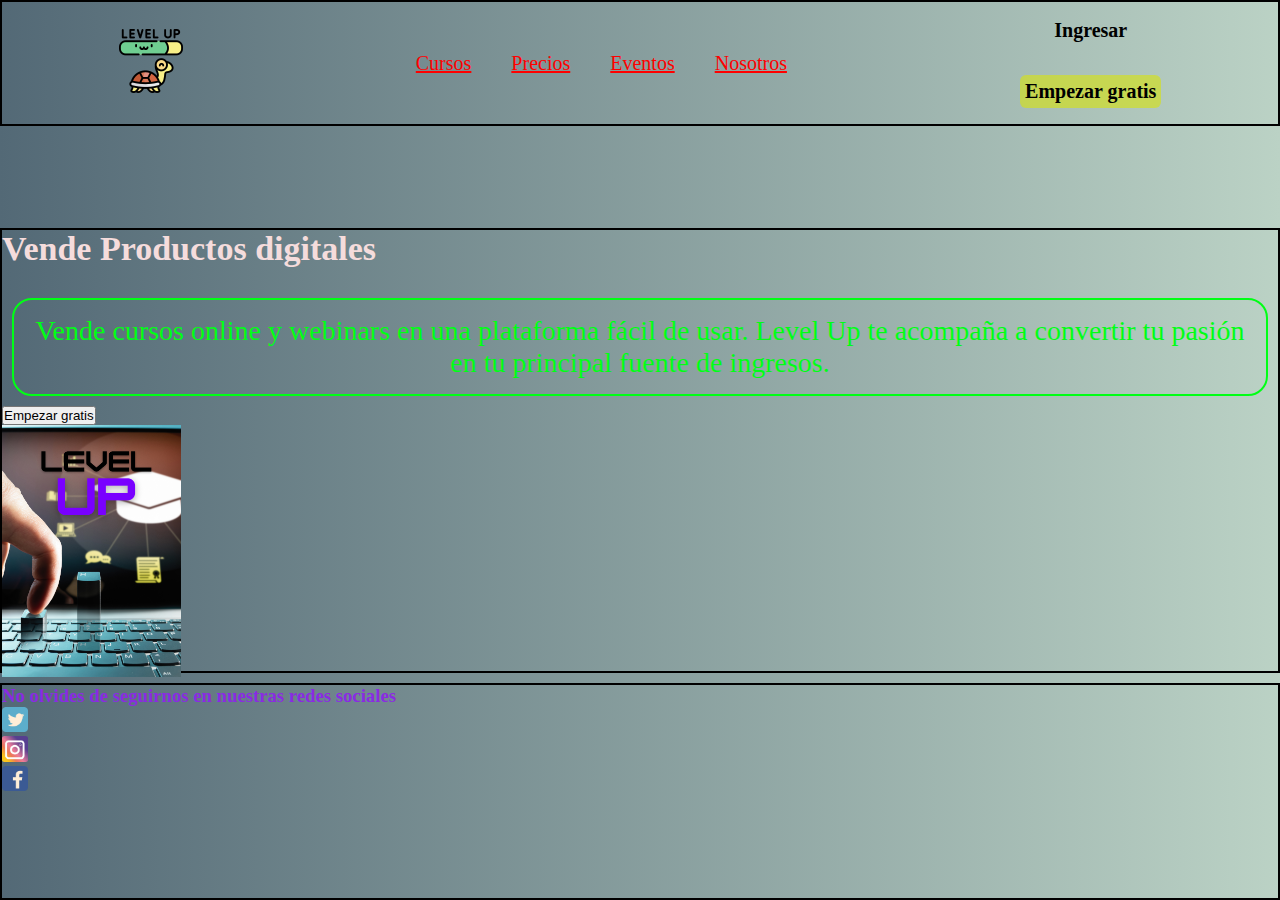
==== index.html @ d343af88 "subo html css readme" ====
<!DOCTYPE html>
<html lang="en">
    <head>
        <meta charset="UTF-8">
        <meta http-equiv="X-UA-Compatible" content="IE=edge">
        <meta name="viewport" content="width=device-width, initial-scale=1.0">
        <title>LEVEL UP</title>
        <link rel="stylesheet" href="./css/style.css">
        <link rel="shortcut icon" href="./assets/img/logo-final-16px.png" type="image/x-icon">
    </head>

<body>
    <div class="container-grid">
        <header>
            <div class="logo">
                <a href="./index.html"><img src="./assets/img/logo-final-64px.png" alt="Logo"></a>
            </div>
            <nav class="nav">
                <ul class="nav-bar">
                    <li><a href="./pages/cursos.html">Cursos</a></li>
                    <li><a href="./pages/precios.html">Precios</a></li>
                    <li><a href="./pages/eventos.html">Eventos</a></li>
                    <li><a href="./pages/nosotros.html">Nosotros</a></li>
                </ul>        
            </nav>
            <div class="ingresar">
                <h1>Ingresar</h1>
            </div>
            <div class="empezar-gratis">
                <h1>Empezar gratis</h1>
            </div>
        </header>
    
        <main class="banner-main">
            <section>
                <h1>Vende Productos digitales</h1> <!--asi es un comentario-->
                <p> Vende cursos online y webinars en una plataforma fácil de usar. Level Up te acompaña a convertir tu pasión en tu principal fuente de ingresos.</p>
                <button>Empezar gratis</button> 
            </section>
            <section>
                <div>
                    <img src="./assets/img/Logo2.png" alt="Logo 2">
                </div>
            </section>
            <section>
            <!-- ver mas adelante de insertar algun iframe, aun no se que video-->
            </section>
        </main>
        <footer>
            <section>
                <h3>No olvides de seguirnos en nuestras redes sociales</h3>
            </section>
            <div>
                <a href=""><img src="./assets/img/twitter logo.png" alt="Twitter"></a>
            </div>
            <div>
                <a href=""><img src="./assets/img/instragam.png" alt=""></a>
            </div>
            <div>
            <a href=""><img src="./assets/img/facebook logo.png" alt=""></a>
            </div>
        </footer>
    </div>
</body>
</html>
---- css/style.css ----
*{
    margin: 0;
    padding: 0;
    box-sizing: border-box; 
}
.container-grid{
    display: grid;
    width: 100%;
    height: 100vh;
    grid-template-columns: repeat(3,1fr);
    grid-template-rows: repeat(4,1fr);
    grid-template-areas:
    "header header header"
    "main main main"
    "main main main"
    "footer footer footer"
    ;
    gap: 10px;
    background: #BBD2C5;  /* fallback for old browsers */
    background: -webkit-linear-gradient(to right, #536976, #BBD2C5);  /* Chrome 10-25, Safari 5.1-6 */
    background: linear-gradient(to right, #536976, #BBD2C5); /* W3C, IE 10+/ Edge, Firefox 16+, Chrome 26+, Opera 12+, Safari 7+ */

}
/** todos los estilos del header**/

header{
    grid-area: header;
    height: 14vh;
    border: solid 2px black;
    display: grid;
    grid-template-columns: repeat (3,1fr);
    grid-template-rows: repeat (2,1fr);
    grid-template-areas: 
    "level-up nav-bar ingresar"
    "level-up nav-bar empezar-gratis"
    ;
    justify-items: center;
    align-items: center;
        
    color: black;
    font-family: fantasy;
    font-size: 20px; /** 1pt equivale a 0,3527mm)**/

}
.logo{
    grid-area: level-up;
}

.nav{
    grid-area: nav-bar;
}

.nav-bar{
    display: flex;
    flex-direction: row;
    align-items:center;
    text-decoration: none;
    list-style: none;
    gap: 40px;
    
    
}

li a:hover{
    color: hotpink;
}


.nav-bar li a{
    color: red;

    
    
}

.ingresar{
    grid-area: ingresar;
    font-size: 10px;
}

.empezar-gratis{
    grid-area: empezar-gratis;
    font-size: 10px;
    background-color: rgba(213, 226, 23, 0.644);
    border-radius: 6px;
    text-align: center;
    padding: 5px;
    
}
.empezar-gratis:hover{
    background-color: rgba(128, 128, 128, 0.196);
}



/**todos los estilos del main**/

/** banner de fondo
.banner-main{**/ /** estoy diferenciando por clase por eso agrego el punto primero
    background-image: url("../assets/img/imagen\ violeta\ fondo.jpg");
    background-repeat: no-repeat;
    background-size: cover;
    background-position: center;
}**/
main{
    grid-area: main;
    border: solid 2px black;
}

main h1{
    color: rgb(245, 220, 220);
    font-family: fantasy;
    font-size: 34px;
}

main section p{
    border: solid 2px;
    color: rgb(0, 255, 21);
    font-size: 28px;
    border-radius: 20px;
    margin: 30px 10px 10px 10px;
    padding: 15px;
    text-align: center;
}

section div img{
    width: 14%;
}

.imagen1-cursos{ /**clase solo para probar un tamaño diferente al del index**/
    width: 600%;
} 

.box{
    width: 100px;
    height: 100px;
}

.box-1{
    background-color: rgb(0, 149, 255);
    border: solid 2px;
    border-radius: 3px;
    margin: 15px;    
}
.box-2{
    background-color: rgb(255, 162, 0);
    border: solid 2px;
    border-radius: 3px;
    margin: 15px;
}

.box-3{
    background-color: rgb(234, 0, 255);
    border: solid 2px;
    border-radius: 3px;
    margin: 15px;
}

/**todos los estilos del footer**/

footer{
    grid-area: footer;
    border: solid 2px black;
}


footer div img{
    width: 2%;
}

footer h3{
    color: blueviolet;
}
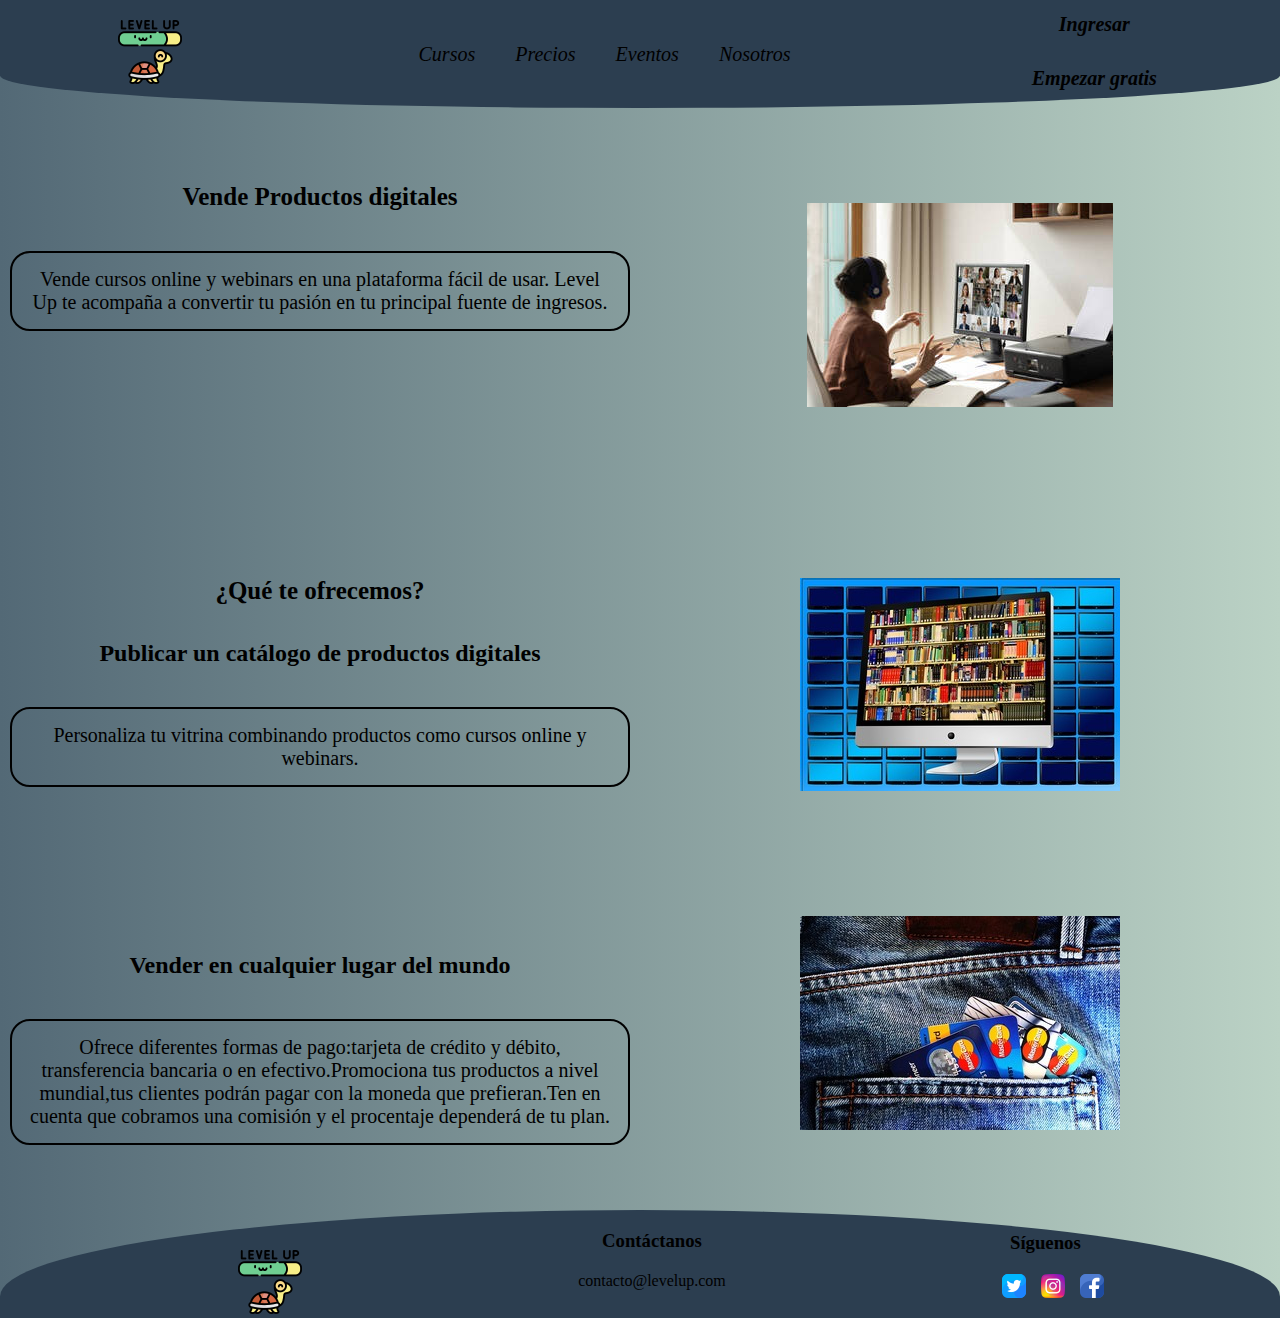
==== commit a7708712: "ultimo cambio" ====
--- a/index.html
+++ b/index.html
@@ -5,10 +5,10 @@
         <meta http-equiv="X-UA-Compatible" content="IE=edge">
         <meta name="viewport" content="width=device-width, initial-scale=1.0">
         <title>LEVEL UP</title>
+        <link rel="shortcut icon" href="./assets/img/logo-final-16px.png" type="image/x-icon">
         <link rel="stylesheet" href="./css/style.css">
-        <link rel="shortcut icon" href="./assets/img/logo-final-16px.png" type="image/x-icon">
     </head>
-
+    
 <body>
     <div class="container-grid">
         <header>
@@ -28,37 +28,68 @@
             </div>
             <div class="empezar-gratis">
                 <h1>Empezar gratis</h1>
-            </div>
+            </div>    
         </header>
     
-        <main class="banner-main">
-            <section>
-                <h1>Vende Productos digitales</h1> <!--asi es un comentario-->
-                <p> Vende cursos online y webinars en una plataforma fácil de usar. Level Up te acompaña a convertir tu pasión en tu principal fuente de ingresos.</p>
-                <button>Empezar gratis</button> 
-            </section>
-            <section>
+        <main>
+            <section class="texto1">
                 <div>
-                    <img src="./assets/img/Logo2.png" alt="Logo 2">
+                    <h1>Vende Productos digitales</h1> <!--asi es un comentario-->
+                </div>
+                <div>
+                    <p> Vende cursos online y webinars en una plataforma fácil de usar. Level Up te acompaña a convertir tu pasión en tu principal fuente de ingresos.</p> 
                 </div>
             </section>
-            <section>
-            <!-- ver mas adelante de insertar algun iframe, aun no se que video-->
+            <section class="imagen1">
+                <img src="./assets/img/imagen1.jpg" alt="">
             </section>
+            <section class="texto2">
+                <div>
+                    <h1>¿Qué te ofrecemos?</h1>
+                </div>
+                <div>
+                    <h2>Publicar un catálogo de productos digitales</h2>
+                </div>
+                <div>
+                    <p>Personaliza tu vitrina combinando productos como cursos online y webinars.</p>
+                </div>
+            </section>
+            <section class="imagen2">
+                <img src="./assets/img/imagen2.jpg" alt="">
+            </section>
+            <section class="texto3">
+                <div data-aos="zoom-in-up">
+                    <h2>Vender en cualquier lugar del mundo</h2>
+                </div>
+                <div>
+                    <p>Ofrece diferentes formas de pago:tarjeta de crédito y débito, transferencia bancaria o en efectivo.Promociona tus productos a nivel mundial,tus clientes podrán pagar con la moneda que prefieran.Ten en cuenta que cobramos una comisión y el procentaje dependerá de tu plan.</p>
+                </div>
+            </section>
+            <section class="imagen3">
+                <img src="./assets/img/imagen3.jpg" alt="">
+            </section>
+            
         </main>
         <footer>
-            <section>
-                <h3>No olvides de seguirnos en nuestras redes sociales</h3>
+            <section class="logo-footer">
+                <div>
+                    <a href="./index.html"><img src="./assets/img/logo-final-64px.png" alt="Logo"></a>
+                </div>
             </section>
-            <div>
-                <a href=""><img src="./assets/img/twitter logo.png" alt="Twitter"></a>
-            </div>
-            <div>
-                <a href=""><img src="./assets/img/instragam.png" alt=""></a>
-            </div>
-            <div>
-            <a href=""><img src="./assets/img/facebook logo.png" alt=""></a>
-            </div>
+            <section class="contáctanos">
+                <h3>Contáctanos</h3>
+                <p>contacto@levelup.com</p>
+            </section>
+            <section class="iconos-redes">
+                <div>
+                    <h3>Síguenos</h3>
+                </div>
+                <div class="link">
+                    <a href=""><img src="./assets/img/twitter24px.png" alt="Twitter"></a>
+                    <a href=""><img src="./assets/img/instagram24px.png" alt="Instagram"></a>
+                    <a href=""><img src="./assets/img/facebook24px.png" alt="Facebook"></a>
+                </div>
+            </section>    
         </footer>
     </div>
 </body>
--- a/css/style.css
+++ b/css/style.css
@@ -4,29 +4,24 @@
     box-sizing: border-box; 
 }
 .container-grid{
-    display: grid;
-    width: 100%;
-    height: 100vh;
-    grid-template-columns: repeat(3,1fr);
-    grid-template-rows: repeat(4,1fr);
-    grid-template-areas:
-    "header header header"
-    "main main main"
-    "main main main"
-    "footer footer footer"
-    ;
-    gap: 10px;
-    background: #BBD2C5;  /* fallback for old browsers */
-    background: -webkit-linear-gradient(to right, #536976, #BBD2C5);  /* Chrome 10-25, Safari 5.1-6 */
-    background: linear-gradient(to right, #536976, #BBD2C5); /* W3C, IE 10+/ Edge, Firefox 16+, Chrome 26+, Opera 12+, Safari 7+ */
-
+        display: grid;
+        width: 100%;
+        grid-template-columns: repeat(3,1fr);
+        grid-template-areas:
+        "header header header"
+        "main main main"
+        "main main main"
+        "footer footer footer"
+        ;
+        gap: 20px;
+        background: #BBD2C5;  
+        background: -webkit-linear-gradient(to right, #536976, #BBD2C5);  /* Chrome 10-25, Safari 5.1-6 */
+        background: linear-gradient(to right, #536976, #BBD2C5); /* W3C, IE 10+/ Edge, Firefox 16+, Chrome 26+, Opera 12+, Safari 7+ */
 }
 /** todos los estilos del header**/
 
 header{
     grid-area: header;
-    height: 14vh;
-    border: solid 2px black;
     display: grid;
     grid-template-columns: repeat (3,1fr);
     grid-template-rows: repeat (2,1fr);
@@ -36,15 +31,56 @@
     ;
     justify-items: center;
     align-items: center;
-        
+    
     color: black;
     font-family: fantasy;
+    font-style: italic;
     font-size: 20px; /** 1pt equivale a 0,3527mm)**/
-
-}
+    
+        background: #2c3e50;
+        height: 12vh;
+        border-bottom-left-radius: 50% 30%;
+        border-bottom-right-radius: 50% 30%;
+}
+
+
 .logo{
     grid-area: level-up;
-}
+    -webkit-animation: roll-in-blurred-left 0.65s cubic-bezier(0.230, 1.000, 0.320, 1.000) both;
+	        animation: roll-in-blurred-left 0.65s cubic-bezier(0.230, 1.000, 0.320, 1.000) both;
+}
+@-webkit-keyframes roll-in-blurred-left {
+    0% {
+      -webkit-transform: translateX(-1000px) rotate(-720deg);
+              transform: translateX(-1000px) rotate(-720deg);
+      -webkit-filter: blur(50px);
+              filter: blur(50px);
+      opacity: 0;
+    }
+    100% {
+      -webkit-transform: translateX(0) rotate(0deg);
+              transform: translateX(0) rotate(0deg);
+      -webkit-filter: blur(0);
+              filter: blur(0);
+      opacity: 1;
+    }
+  }
+  @keyframes roll-in-blurred-left {
+    0% {
+      -webkit-transform: translateX(-1000px) rotate(-720deg);
+              transform: translateX(-1000px) rotate(-720deg);
+      -webkit-filter: blur(50px);
+              filter: blur(50px);
+      opacity: 0;
+    }
+    100% {
+      -webkit-transform: translateX(0) rotate(0deg);
+              transform: translateX(0) rotate(0deg);
+      -webkit-filter: blur(0);
+              filter: blur(0);
+      opacity: 1;
+    }
+  }
 
 .nav{
     grid-area: nav-bar;
@@ -54,23 +90,20 @@
     display: flex;
     flex-direction: row;
     align-items:center;
-    text-decoration: none;
     list-style: none;
     gap: 40px;
-    
-    
-}
-
-li a:hover{
-    color: hotpink;
-}
-
+}
 
 .nav-bar li a{
-    color: red;
-
-    
-    
+    text-decoration: none;
+    list-style: none;    
+}
+a:link{
+    color: black;
+}
+
+a:visited{
+    color: blueviolet;
 }
 
 .ingresar{
@@ -81,15 +114,41 @@
 .empezar-gratis{
     grid-area: empezar-gratis;
     font-size: 10px;
-    background-color: rgba(213, 226, 23, 0.644);
     border-radius: 6px;
     text-align: center;
     padding: 5px;
-    
 }
 .empezar-gratis:hover{
-    background-color: rgba(128, 128, 128, 0.196);
-}
+    background-color: rgba(213, 226, 23, 0.644);
+    -webkit-animation: text-shadow-pop-bl 0.6s both;
+	        animation: text-shadow-pop-bl 0.6s both;
+}
+
+@-webkit-keyframes text-shadow-pop-bl {
+    0% {
+      text-shadow: 0 0 #555555, 0 0 #555555, 0 0 #555555, 0 0 #555555, 0 0 #555555, 0 0 #555555, 0 0 #555555, 0 0 #555555;
+      -webkit-transform: translateX(0) translateY(0);
+              transform: translateX(0) translateY(0);
+    }
+    100% {
+      text-shadow: -1px 1px #555555, -2px 2px #555555, -3px 3px #555555, -4px 4px #555555, -5px 5px #555555, -6px 6px #555555, -7px 7px #555555, -8px 8px #555555;
+      -webkit-transform: translateX(8px) translateY(-8px);
+              transform: translateX(8px) translateY(-8px);
+    }
+  }
+  @keyframes text-shadow-pop-bl {
+    0% {
+      text-shadow: 0 0 #555555, 0 0 #555555, 0 0 #555555, 0 0 #555555, 0 0 #555555, 0 0 #555555, 0 0 #555555, 0 0 #555555;
+      -webkit-transform: translateX(0) translateY(0);
+              transform: translateX(0) translateY(0);
+    }
+    100% {
+      text-shadow: -1px 1px #555555, -2px 2px #555555, -3px 3px #555555, -4px 4px #555555, -5px 5px #555555, -6px 6px #555555, -7px 7px #555555, -8px 8px #555555;
+      -webkit-transform: translateX(8px) translateY(-8px);
+              transform: translateX(8px) translateY(-8px);
+    }
+  }
+  
 
 
 
@@ -104,32 +163,100 @@
 }**/
 main{
     grid-area: main;
-    border: solid 2px black;
+    display: grid;
+    grid-template-columns: repeat(2,1fr);
+    grid-template-rows: repeat(3,1fr);
+    grid-template-areas: 
+    "texto1 imagen1"
+    "texto2 imagen2"
+    "texto3 imagen3"
+    ;
+}
+
+.texto1{
+        grid-area: texto1;
+        margin-top: 50px;
+}
+
+.texto2{
+        grid-area: texto2;
+        display: flex;
+        flex-direction: column;
+        margin-top: 50px;
+        justify-content: center;
+        align-items: center;
+}
+
+.texto3{
+        grid-area: texto3;
+        display: flex;
+        flex-direction: column;
+        margin-top: 50px;
+        justify-content: center;
+        align-items: center;
+        
 }
 
 main h1{
-    color: rgb(245, 220, 220);
+    color: black;
     font-family: fantasy;
-    font-size: 34px;
+    font-size: 25px;
+    display: flex;
+    justify-content: center;
+    margin: 5px;
+}
+
+h2{
+    display: flex;
+    justify-content: center;
+    margin-top: 30px;
+
 }
 
 main section p{
     border: solid 2px;
-    color: rgb(0, 255, 21);
-    font-size: 28px;
+    font-size: 20px;
     border-radius: 20px;
-    margin: 30px 10px 10px 10px;
+    margin: 40px 10px 10px 10px;
     padding: 15px;
     text-align: center;
-}
-
-section div img{
-    width: 14%;
-}
-
-.imagen1-cursos{ /**clase solo para probar un tamaño diferente al del index**/
-    width: 600%;
-} 
+    display: flex;
+    flex-direction: row;
+}
+
+p::selection{
+        color: deeppink;
+}
+
+.imagen1{
+        grid-area: imagen1;
+        display: flex;
+        flex-direction: column;
+        justify-content: center;
+        align-items: center;
+}
+
+
+.imagen2{
+        grid-area: imagen2;
+        display: flex;
+        flex-direction: column;
+        justify-content: center;
+        align-items: center;
+        margin-top: 50px;
+}
+
+.imagen3{
+        grid-area: imagen3;
+        display: flex;
+        flex-direction: column;
+        justify-content: center; 
+        align-content: center;
+        align-items: center;      
+        margin-top: 80px;
+        margin-bottom: 60px;
+}
+
 
 .box{
     width: 100px;
@@ -150,25 +277,79 @@
 }
 
 .box-3{
-    background-color: rgb(234, 0, 255);
-    border: solid 2px;
-    border-radius: 3px;
-    margin: 15px;
+        background-color: rgb(234, 0, 255);
+        border: solid 2px;
+        border-radius: 3px;
+        margin: 15px;
 }
 
 /**todos los estilos del footer**/
 
 footer{
-    grid-area: footer;
-    border: solid 2px black;
-}
-
-
-footer div img{
-    width: 2%;
-}
-
-footer h3{
-    color: blueviolet;
-}
-
+        grid-area: footer;
+        display: flex;   
+        flex-direction: row;
+        position: relative;
+        background: #2c3e50;
+        border-top-left-radius: 50% 80%;
+        border-top-right-radius: 50% 80%;
+        bottom: 0;
+        width: 100%;
+        height: 12vh;
+}
+
+.logo-footer{
+        display: flex;
+        align-items: flex-end;
+        justify-content: flex-end;
+        width: 400px;
+        padding-top: 25px;
+}
+
+.contáctanos h3{
+        display: flex;
+        flex-direction: row;
+        width: 700px;
+        justify-content: center;
+        margin-top: 20px;
+}
+
+.contáctanos p{
+        display: flex;
+        justify-content: center;
+        margin-top: 20px;
+}
+
+.iconos-redes h3{
+        display: flex;
+        flex-direction: row;
+        width: 270px;
+        justify-content: flex-start;
+        align-items:center;
+        margin-top: 22px;
+        margin-left: 8px;    
+}
+
+.iconos-redes .link{
+        display: flex;
+        flex-direction: row;
+        margin-top: 20px;
+        gap: 15px;        
+}
+
+@media (max-width:768px){
+        .container-grid{
+                grid-template-columns: repeat(2,1fr);
+                grid-template-rows: repeat(3,1fr);
+        }
+
+        
+        
+
+
+
+
+
+
+
+}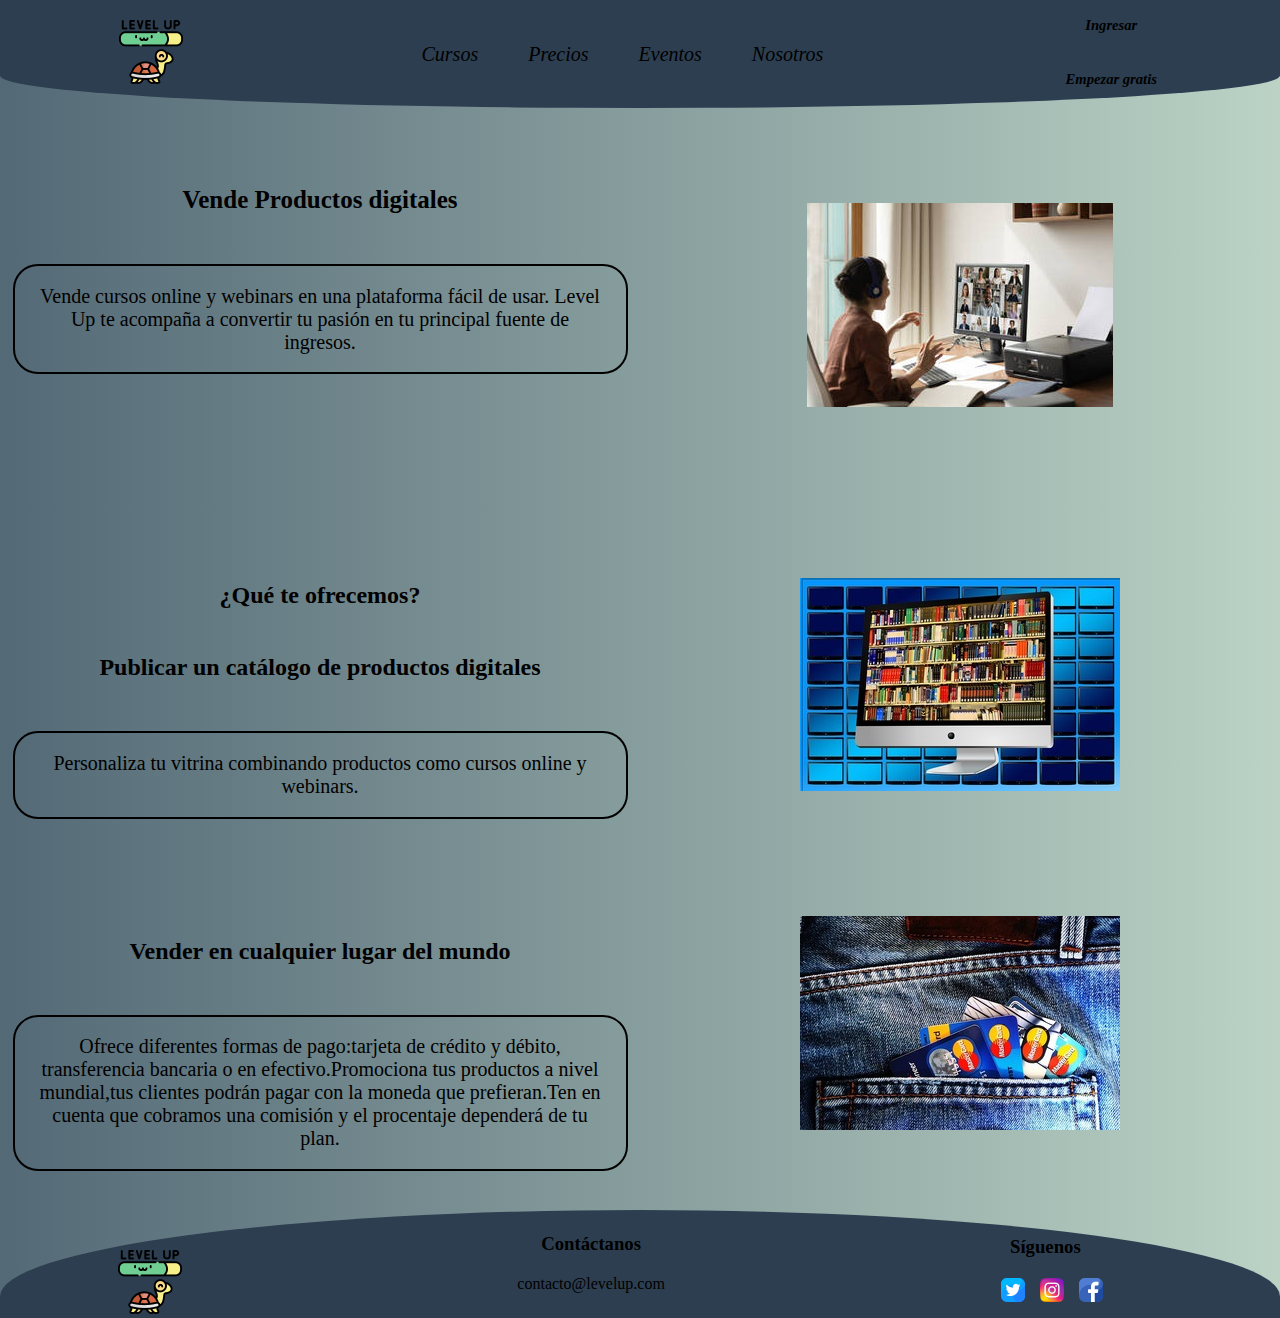
==== commit 47bcb330: "Agregue responsive a todo el sitio web" ====
--- a/index.html
+++ b/index.html
@@ -24,10 +24,10 @@
                 </ul>        
             </nav>
             <div class="ingresar">
-                <h1>Ingresar</h1>
+                <h3>Ingresar</h3>
             </div>
             <div class="empezar-gratis">
-                <h1>Empezar gratis</h1>
+                <h3>Empezar gratis</h3>
             </div>    
         </header>
     
@@ -45,7 +45,7 @@
             </section>
             <section class="texto2">
                 <div>
-                    <h1>¿Qué te ofrecemos?</h1>
+                    <h2>¿Qué te ofrecemos?</h2>
                 </div>
                 <div>
                     <h2>Publicar un catálogo de productos digitales</h2>
@@ -58,7 +58,7 @@
                 <img src="./assets/img/imagen2.jpg" alt="">
             </section>
             <section class="texto3">
-                <div data-aos="zoom-in-up">
+                <div>
                     <h2>Vender en cualquier lugar del mundo</h2>
                 </div>
                 <div>
--- a/css/style.css
+++ b/css/style.css
@@ -3,6 +3,7 @@
     padding: 0;
     box-sizing: border-box; 
 }
+
 .container-grid{
         display: grid;
         width: 100%;
@@ -13,11 +14,13 @@
         "main main main"
         "footer footer footer"
         ;
-        gap: 20px;
+        gap: 1.25rem;
         background: #BBD2C5;  
         background: -webkit-linear-gradient(to right, #536976, #BBD2C5);  /* Chrome 10-25, Safari 5.1-6 */
         background: linear-gradient(to right, #536976, #BBD2C5); /* W3C, IE 10+/ Edge, Firefox 16+, Chrome 26+, Opera 12+, Safari 7+ */
-}
+        font-size: 16px;
+}
+
 /** todos los estilos del header**/
 
 header{
@@ -35,7 +38,7 @@
     color: black;
     font-family: fantasy;
     font-style: italic;
-    font-size: 20px; /** 1pt equivale a 0,3527mm)**/
+    font-size: 1.25em; 
     
         background: #2c3e50;
         height: 12vh;
@@ -91,7 +94,7 @@
     flex-direction: row;
     align-items:center;
     list-style: none;
-    gap: 40px;
+    gap: 2.5em;
 }
 
 .nav-bar li a{
@@ -108,15 +111,15 @@
 
 .ingresar{
     grid-area: ingresar;
-    font-size: 10px;
+    font-size: 0.625em;
 }
 
 .empezar-gratis{
     grid-area: empezar-gratis;
-    font-size: 10px;
+    font-size: 0.625em;
     border-radius: 6px;
     text-align: center;
-    padding: 5px;
+    padding: 0.3125em;
 }
 .empezar-gratis:hover{
     background-color: rgba(213, 226, 23, 0.644);
@@ -175,14 +178,14 @@
 
 .texto1{
         grid-area: texto1;
-        margin-top: 50px;
+        margin-top: 3.125em;
 }
 
 .texto2{
         grid-area: texto2;
         display: flex;
         flex-direction: column;
-        margin-top: 50px;
+        margin-top: 3.125em;
         justify-content: center;
         align-items: center;
 }
@@ -191,7 +194,7 @@
         grid-area: texto3;
         display: flex;
         flex-direction: column;
-        margin-top: 50px;
+        margin-top: 3.125em;
         justify-content: center;
         align-items: center;
         
@@ -200,28 +203,29 @@
 main h1{
     color: black;
     font-family: fantasy;
-    font-size: 25px;
+    font-size: 1.5625em;
     display: flex;
     justify-content: center;
-    margin: 5px;
+    margin: 0.3125em;
 }
 
 h2{
     display: flex;
     justify-content: center;
-    margin-top: 30px;
+    margin-top: 1.875em;
 
 }
 
 main section p{
-    border: solid 2px;
-    font-size: 20px;
-    border-radius: 20px;
-    margin: 40px 10px 10px 10px;
-    padding: 15px;
+    border: solid 0.125em;
+    font-size: 1.25em;
+    border-radius: 1.25em;
+    margin: 2.5em 0.625em 0.625em 0.625em;
+    padding: 0.9375em;
     text-align: center;
     display: flex;
     flex-direction: row;
+    
 }
 
 p::selection{
@@ -243,7 +247,7 @@
         flex-direction: column;
         justify-content: center;
         align-items: center;
-        margin-top: 50px;
+        margin-top: 3.125em;
 }
 
 .imagen3{
@@ -253,27 +257,32 @@
         justify-content: center; 
         align-content: center;
         align-items: center;      
-        margin-top: 80px;
-        margin-bottom: 60px;
+        margin-top: 5em;
+        margin-bottom: 3.75em;
 }
 
 
 .box{
-    width: 100px;
-    height: 100px;
+        
+   
+width: 10em;
+height: 10em;
 }
 
 .box-1{
     background-color: rgb(0, 149, 255);
     border: solid 2px;
     border-radius: 3px;
-    margin: 15px;    
+    margin: 15px;  
+  
 }
 .box-2{
     background-color: rgb(255, 162, 0);
     border: solid 2px;
     border-radius: 3px;
     margin: 15px;
+    
+    
 }
 
 .box-3{
@@ -281,6 +290,7 @@
         border: solid 2px;
         border-radius: 3px;
         margin: 15px;
+        
 }
 
 /**todos los estilos del footer**/
@@ -302,22 +312,22 @@
         display: flex;
         align-items: flex-end;
         justify-content: flex-end;
-        width: 400px;
-        padding-top: 25px;
+        width: 25em;
+        padding-top: 1.5625em;
 }
 
 .contáctanos h3{
         display: flex;
         flex-direction: row;
-        width: 700px;
-        justify-content: center;
-        margin-top: 20px;
+        width: 43.75em;
+        justify-content: center;
+        margin-top: 1.25em;
 }
 
 .contáctanos p{
         display: flex;
         justify-content: center;
-        margin-top: 20px;
+        margin-top: 1.25em;
 }
 
 .iconos-redes h3{
@@ -326,30 +336,65 @@
         width: 270px;
         justify-content: flex-start;
         align-items:center;
-        margin-top: 22px;
-        margin-left: 8px;    
+        margin-top: 1.375em;
+        margin-left: 0.5em;    
 }
 
 .iconos-redes .link{
         display: flex;
         flex-direction: row;
-        margin-top: 20px;
-        gap: 15px;        
+        margin-top: 1.25em;
+        gap: 0.9375em;        
+}
+
+@media (max-width:1200px){
+
+        .container-grid{
+                font-size: 14px;
+        }
+}
+
+@media (max-width:992px){
+        .container-grid{
+                font-size: 14px;
+        }
 }
 
 @media (max-width:768px){
         .container-grid{
-                grid-template-columns: repeat(2,1fr);
-                grid-template-rows: repeat(3,1fr);
-        }
-
-        
-        
-
-
-
-
-
-
-
-}+                grid-template-columns: (2,1fr);
+                font-size: 12px;                
+}
+}
+/* Mobile*/
+
+@media (max-width:576px){
+        
+        .container-grid{
+                grid-template-columns: 1fr;
+                font-size: 8px;
+        }
+
+        header{
+                height: 10vh;
+                
+        }
+
+        main{
+                display: flex;
+                flex-direction: column;
+                justify-content: space-evenly;
+                align-items: center;
+                justify-items: center;
+                align-content: center;
+                
+        }
+
+        
+        
+        footer{
+                
+                height: 10vh;
+        }
+
+}
